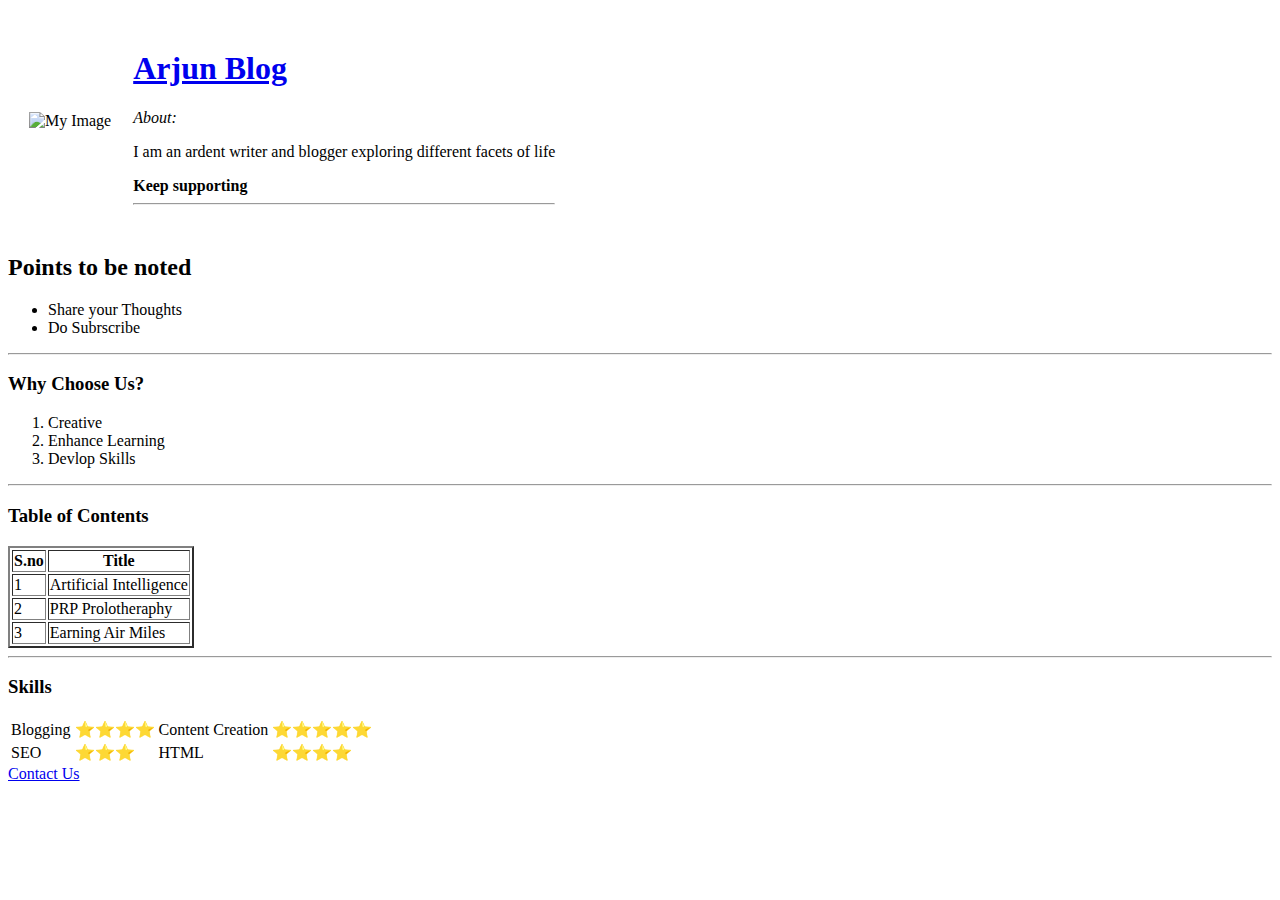
==== index.html @ 0f732234 "my first HTML doc" ====
<!DOCTYPE html> 
<html> 
<head> 
<meta charset = "utf-8"> 
<title> Web development </title> 
</head> 
<body> 
    <table cellspacing="20">
        <tr>
            <td><img src="https://encrypted-tbn0.gstatic.com/images?q=tbn%3AANd9GcSddh3qj5qKnVcjtRnMlvRULlonmaLmyr2KxdXYVU09DF68NyNK&usqp=CAU"alt="My Image"></td>
            <td><h1><a href="https://www.arjunblog.com/">Arjun Blog</a></h1>
                <em>About:</em>
                <p> I am an ardent writer and blogger exploring different facets of life</p>
                <strong>Keep supporting </strong>
                <hr> </hr></td>
        </tr>
    </table>
<h2>Points to be noted</h2>
<ul>
    <li>Share your Thoughts</li>
    <li>Do Subrscribe</li>
  </ul>
  <hr></hr>
  <h3>Why Choose Us?</h3>
  <ol>
    <li> Creative</li>
    <li> Enhance Learning</li>
    <li> Devlop Skills</li>
  </ol>
  <hr></hr>
  <h3>Table of Contents</h3>
  <table border="2">
      <thead>
          <tr>
          <th>S.no</th>
          <th>Title</th>
        </tr>
      </thead>
      <tr>
          <td>1</td>
          <td>Artificial Intelligence</td>
        </tr>
          <tr>
              <td>2</td>
            <td>PRP Prolotheraphy</td>
          </tr>
          <tr>
              <td>3</td>
          <td>Earning Air Miles</td>
        </tr>  
    </table>
    <hr></hr>
        <h3>Skills</h3>
        <table>
            <tr>
            <td>Blogging</td>
            <td>⭐⭐⭐⭐</td>
              <td>Content Creation</td>
              <td>⭐⭐⭐⭐⭐</td>
              </tr>
              <tr>
                <td>SEO</td>
                <td>⭐⭐⭐</td>
                  <td>HTML</td>
                  <td>⭐⭐⭐⭐</td>
                  </tr>
              </table>
  <a href="C:\Users\arjun\.vscode\HTML\Contact Us.html">Contact Us</a>
</body>
</html>
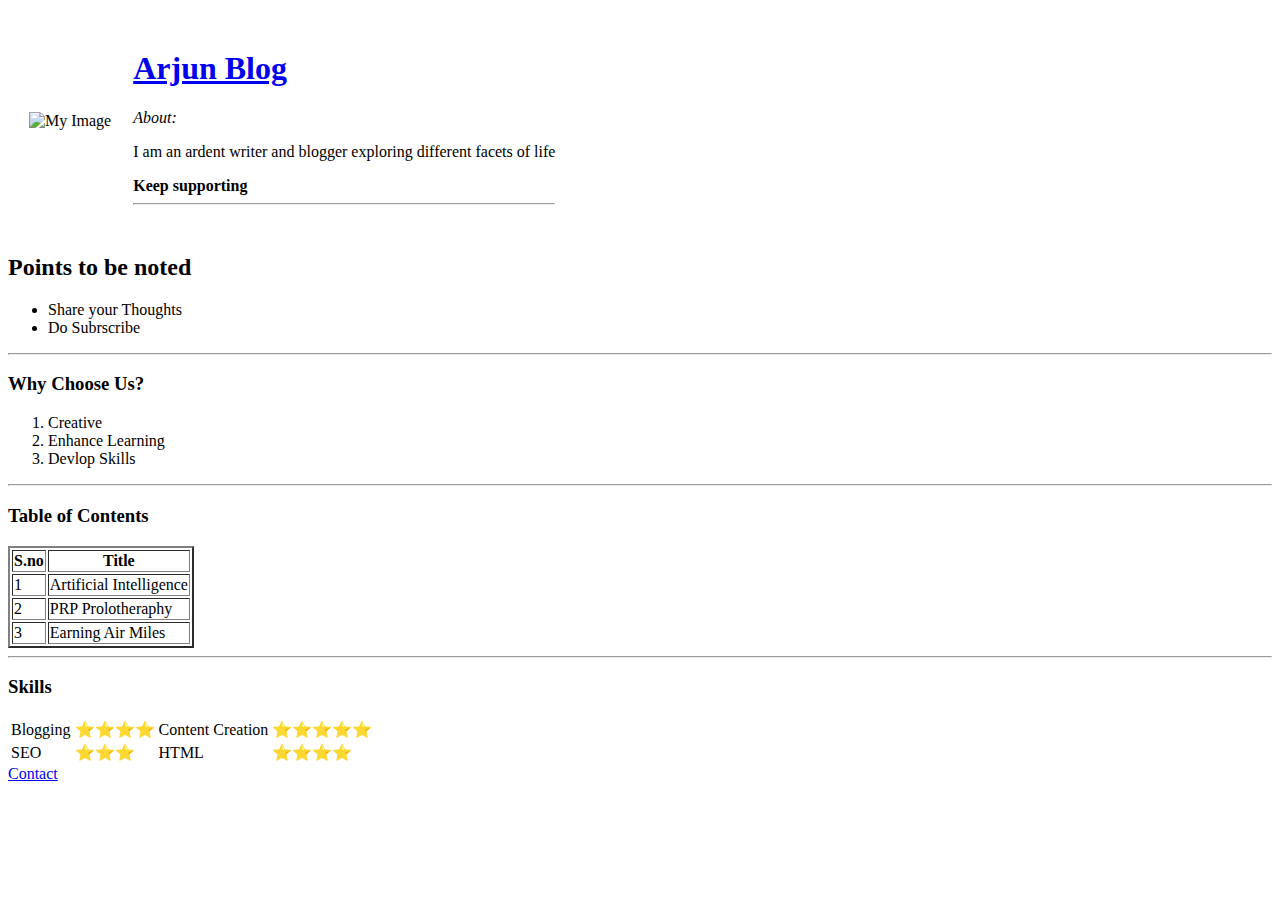
==== commit 6f1cb44f: "updated index" ====
--- a/index.html
+++ b/index.html
@@ -65,6 +65,6 @@
                   <td>⭐⭐⭐⭐</td>
                   </tr>
               </table>
-  <a href="C:\Users\arjun\.vscode\HTML\Contact Us.html">Contact Us</a>
+  <a href="C:\Users\arjun\.vscode\HTML\Contact.html">Contact</a>
 </body>
-</html>+</html>
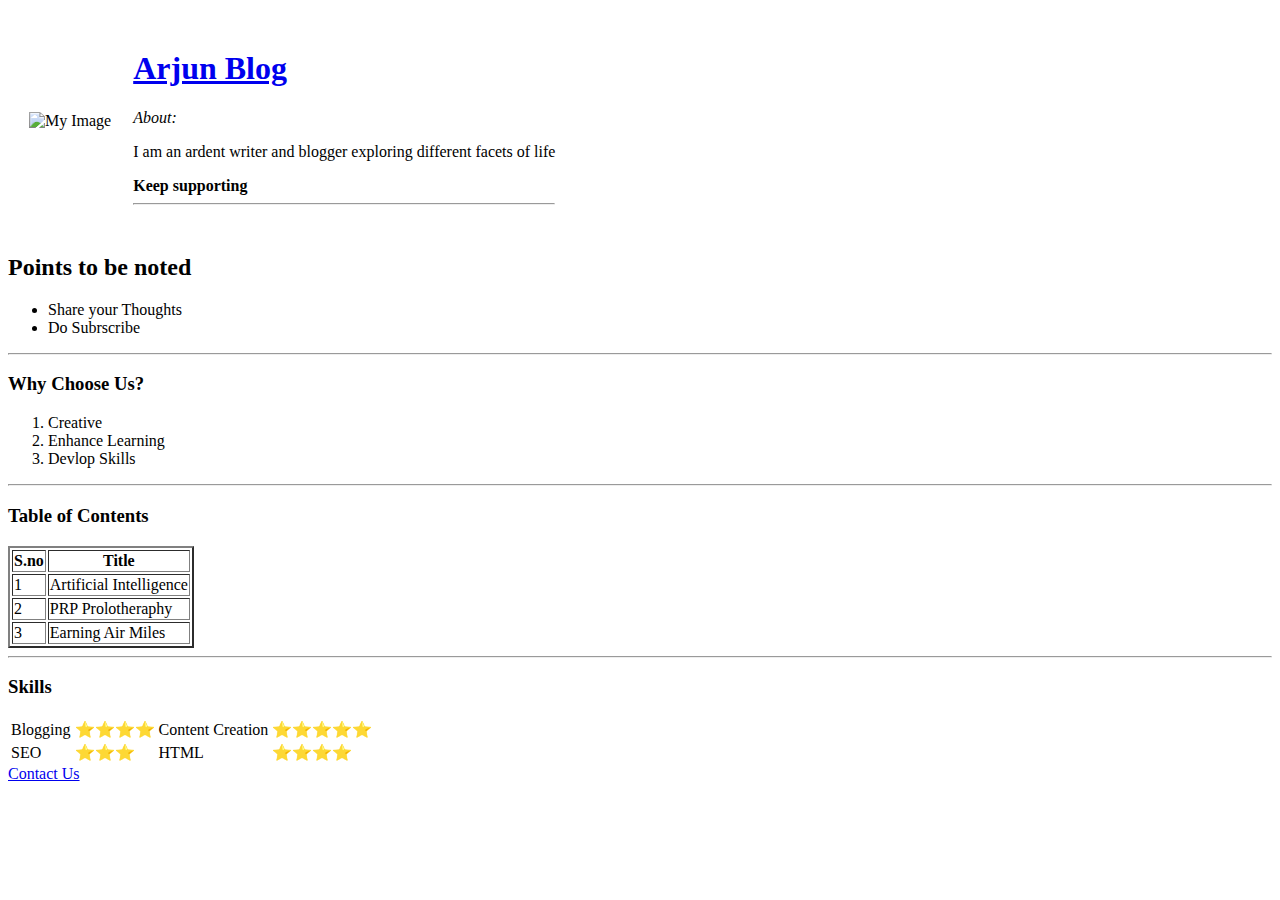
==== commit 52c235bd: "updated" ====
--- a/index.html
+++ b/index.html
@@ -65,6 +65,6 @@
                   <td>⭐⭐⭐⭐</td>
                   </tr>
               </table>
-  <a href="C:\Users\arjun\.vscode\HTML\Contact.html">Contact</a>
+  <a href="C:\Users\arjun\.vscode\HTML\Contact us.html">Contact Us</a>
 </body>
 </html>
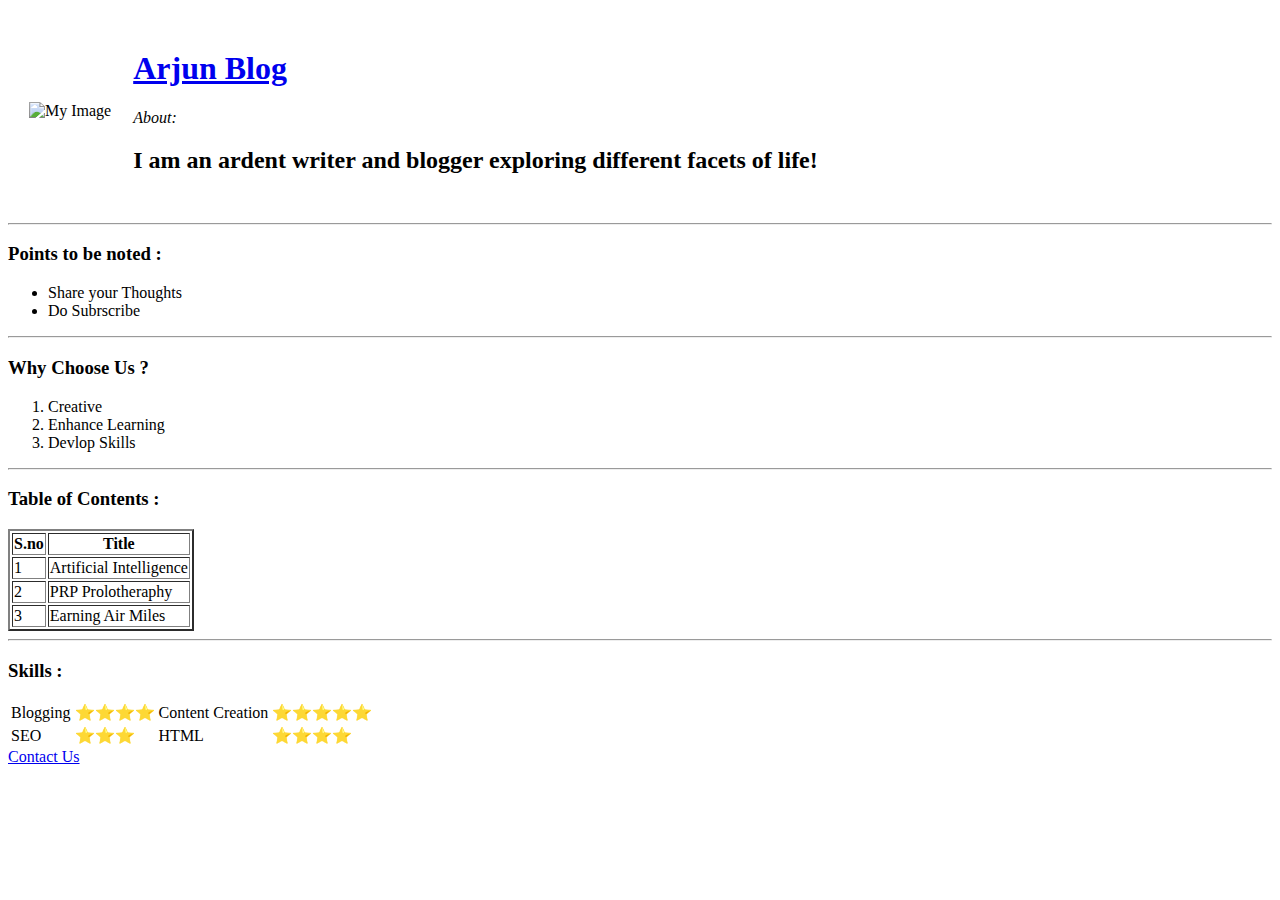
==== commit 96b1a1e5: "updated" ====
--- a/index.html
+++ b/index.html
@@ -3,32 +3,33 @@
 <head> 
 <meta charset = "utf-8"> 
 <title> Web development </title> 
+<link rel="stylesheet" href="CSS/styles.css">
 </head> 
-<body> 
+<body>
     <table cellspacing="20">
         <tr>
-            <td><img src="https://encrypted-tbn0.gstatic.com/images?q=tbn%3AANd9GcSddh3qj5qKnVcjtRnMlvRULlonmaLmyr2KxdXYVU09DF68NyNK&usqp=CAU"alt="My Image"></td>
+            <td><img class="My image circular" src="https://encrypted-tbn0.gstatic.com/images?q=tbn%3AANd9GcSddh3qj5qKnVcjtRnMlvRULlonmaLmyr2KxdXYVU09DF68NyNK&usqp=CAU"alt="My Image"></td>
             <td><h1><a href="https://www.arjunblog.com/">Arjun Blog</a></h1>
                 <em>About:</em>
-                <p> I am an ardent writer and blogger exploring different facets of life</p>
-                <strong>Keep supporting </strong>
-                <hr> </hr></td>
+                <p> <h2>I am an ardent writer and blogger exploring different facets of life! </h2></p>
+                </td>
         </tr>
     </table>
-<h2>Points to be noted</h2>
+    <hr> </hr>
+<h3>Points to be noted :</h3>
 <ul>
     <li>Share your Thoughts</li>
     <li>Do Subrscribe</li>
   </ul>
   <hr></hr>
-  <h3>Why Choose Us?</h3>
+  <h3>Why Choose Us ?</h3>
   <ol>
     <li> Creative</li>
     <li> Enhance Learning</li>
     <li> Devlop Skills</li>
   </ol>
   <hr></hr>
-  <h3>Table of Contents</h3>
+  <h3>Table of Contents :</h3>
   <table border="2">
       <thead>
           <tr>
@@ -50,7 +51,7 @@
         </tr>  
     </table>
     <hr></hr>
-        <h3>Skills</h3>
+        <h3>Skills :</h3>
         <table>
             <tr>
             <td>Blogging</td>
@@ -65,6 +66,6 @@
                   <td>⭐⭐⭐⭐</td>
                   </tr>
               </table>
-  <a href="C:\Users\arjun\.vscode\HTML\Contact us.html">Contact Us</a>
+  <a href="Contact Us.html">Contact Us</a>
 </body>
 </html>
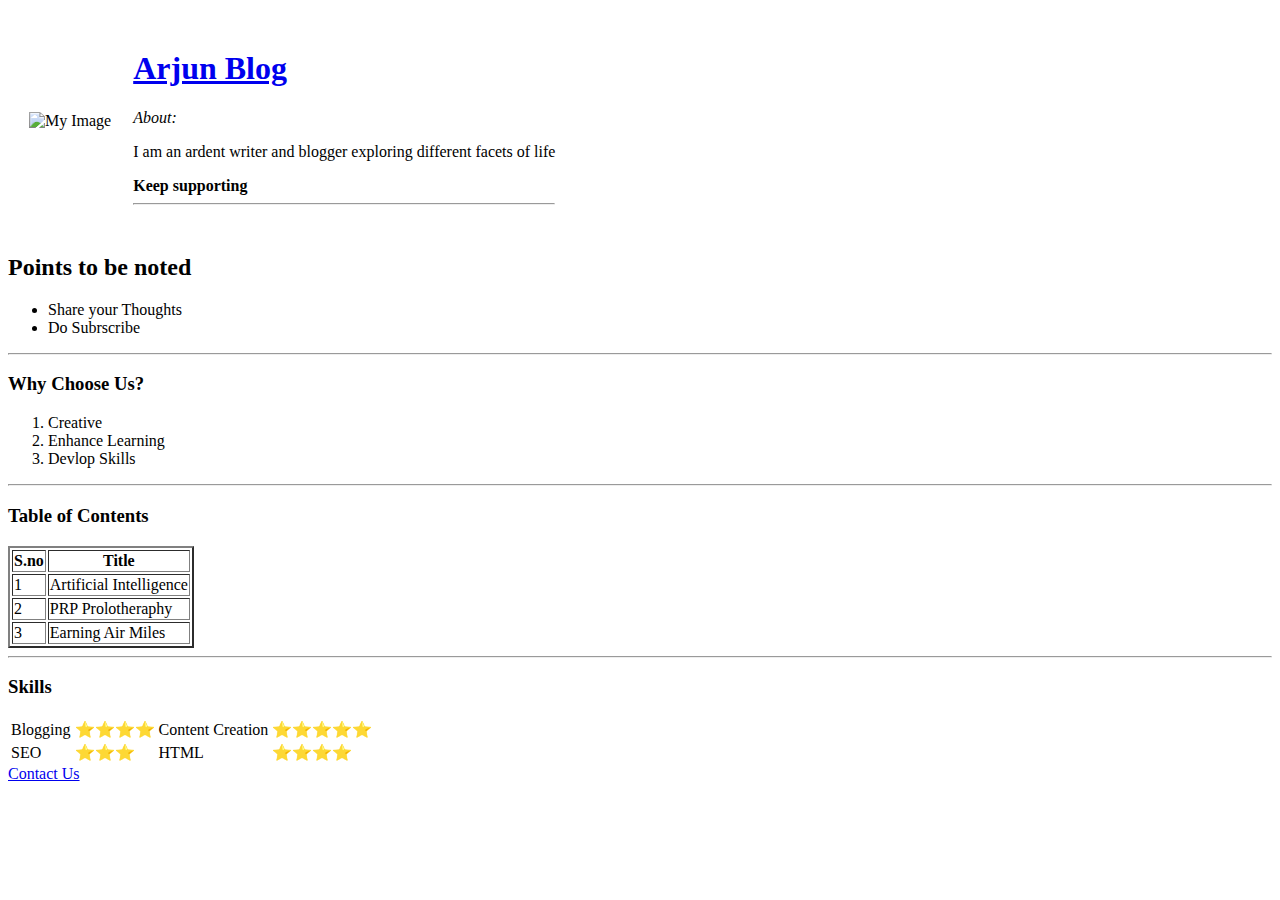
==== commit 0ee03ad6: "updated" ====
--- a/index.html
+++ b/index.html
@@ -3,33 +3,32 @@
 <head> 
 <meta charset = "utf-8"> 
 <title> Web development </title> 
-<link rel="stylesheet" href="CSS/styles.css">
 </head> 
-<body>
+<body> 
     <table cellspacing="20">
         <tr>
-            <td><img class="My image circular" src="https://encrypted-tbn0.gstatic.com/images?q=tbn%3AANd9GcSddh3qj5qKnVcjtRnMlvRULlonmaLmyr2KxdXYVU09DF68NyNK&usqp=CAU"alt="My Image"></td>
+            <td><img src="https://encrypted-tbn0.gstatic.com/images?q=tbn%3AANd9GcSddh3qj5qKnVcjtRnMlvRULlonmaLmyr2KxdXYVU09DF68NyNK&usqp=CAU"alt="My Image"></td>
             <td><h1><a href="https://www.arjunblog.com/">Arjun Blog</a></h1>
                 <em>About:</em>
-                <p> <h2>I am an ardent writer and blogger exploring different facets of life! </h2></p>
-                </td>
+                <p> I am an ardent writer and blogger exploring different facets of life</p>
+                <strong>Keep supporting </strong>
+                <hr> </hr></td>
         </tr>
     </table>
-    <hr> </hr>
-<h3>Points to be noted :</h3>
+<h2>Points to be noted</h2>
 <ul>
     <li>Share your Thoughts</li>
     <li>Do Subrscribe</li>
   </ul>
   <hr></hr>
-  <h3>Why Choose Us ?</h3>
+  <h3>Why Choose Us?</h3>
   <ol>
     <li> Creative</li>
     <li> Enhance Learning</li>
     <li> Devlop Skills</li>
   </ol>
   <hr></hr>
-  <h3>Table of Contents :</h3>
+  <h3>Table of Contents</h3>
   <table border="2">
       <thead>
           <tr>
@@ -51,7 +50,7 @@
         </tr>  
     </table>
     <hr></hr>
-        <h3>Skills :</h3>
+        <h3>Skills</h3>
         <table>
             <tr>
             <td>Blogging</td>
@@ -66,6 +65,6 @@
                   <td>⭐⭐⭐⭐</td>
                   </tr>
               </table>
-  <a href="Contact Us.html">Contact Us</a>
+  <a href="contact us.html">Contact Us</a>
 </body>
 </html>
